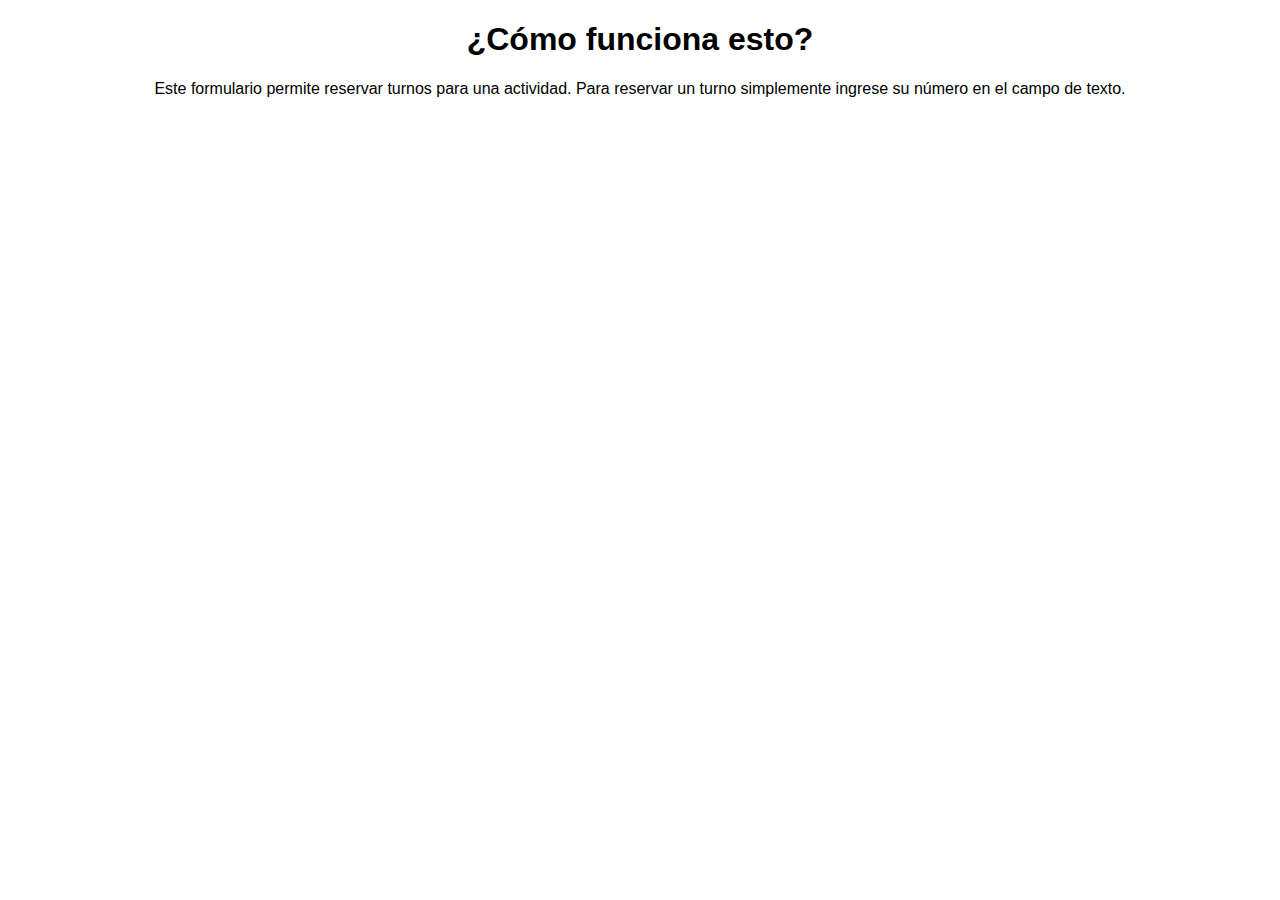
==== como-funciona.html @ cc2f5f26 "Sub" ====
<!DOCTYPE html>
<html lang="es">
<head>
    <meta charset="UTF-8">
    <meta name="viewport" content="width=device-width, initial-scale=1.0">
    <title>¿Cómo funciona esto?</title>
    <link rel="stylesheet" href="styles.css">
</head>
<body>
    <h1>¿Cómo funciona esto?</h1>
    <p>Este formulario permite reservar turnos para una actividad. Para reservar un turno simplemente ingrese su número en el campo de texto. </p>
</body>
</html>
---- styles.css ----
body {
    font-family: Arial, sans-serif;
    text-align: center;
}

#formulario {
    width: 50%;
    margin: 40px auto;
    padding: 20px;
    border: 1px solid #ccc;
    border-radius: 10px;
    box-shadow: 0 0 10px rgba(0, 0, 0, 0.1);
}

#numero {
    width: 100%;
    height: 40px;
    margin-bottom: 20px;
    padding: 10px;
    font-size: 18px;
}

#boton1, #boton2 {
    width: 100%;
    height: 40px;
    margin-bottom: 20px;
    padding: 10px;
    font-size: 18px;
    background-color: #4CAF50;
    color: #fff;
    border: none;
    border-radius: 10px;
    cursor: pointer;
}

#boton1:hover, #boton2:hover {
    background-color: #3e8e41;
}

#resultado {
    margin-top: 40px;
}

#resultado a {
    text-decoration: none;
    color: #337ab7;
}

#resultado a:hover {
    color: #23527c;
}

#hora-local {
    font-size: 18px;
    font-weight: bold;
    margin-left: 10px;
}
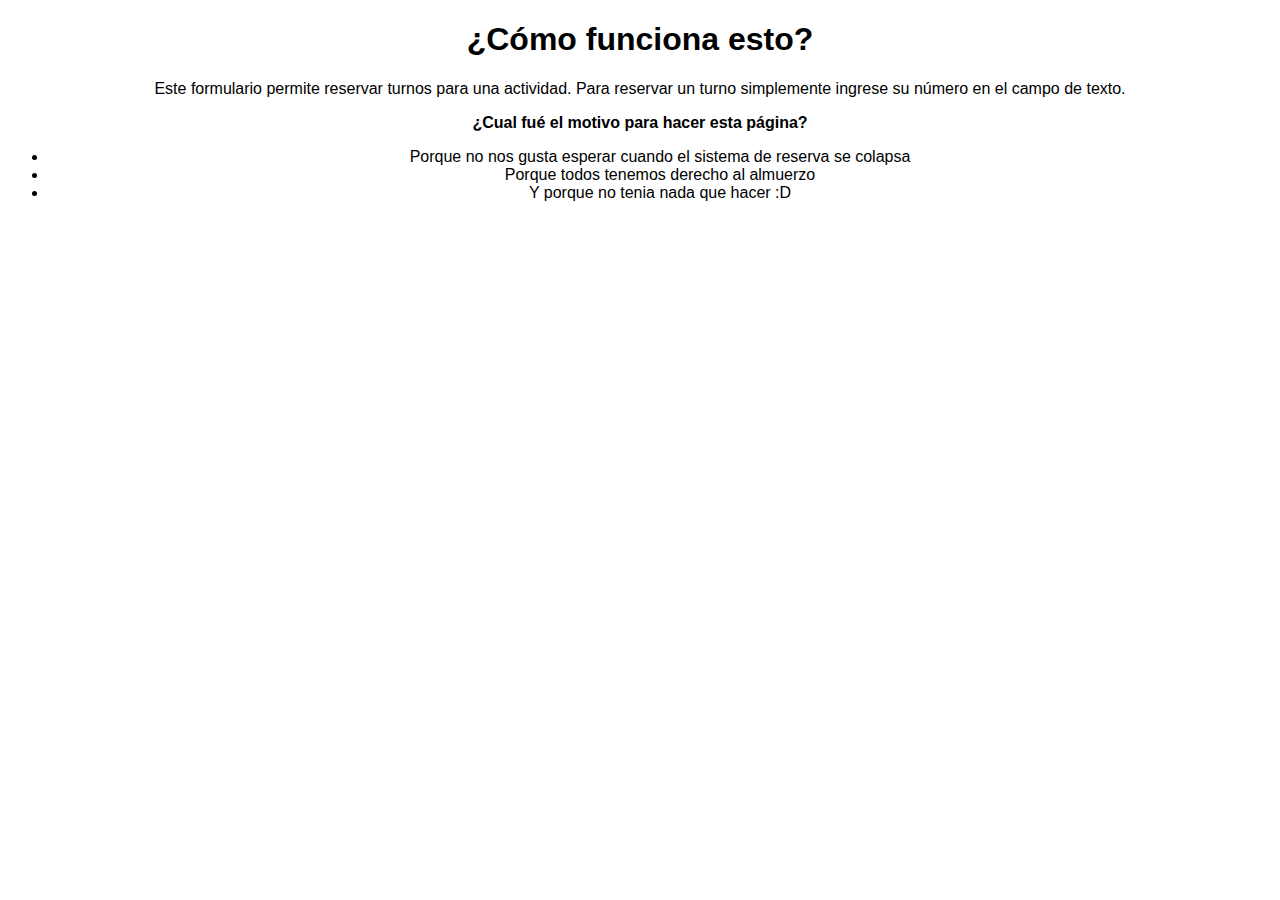
==== commit c5f89715: "subirrr" ====
--- a/como-funciona.html
+++ b/como-funciona.html
@@ -9,5 +9,11 @@
 <body>
     <h1>¿Cómo funciona esto?</h1>
     <p>Este formulario permite reservar turnos para una actividad. Para reservar un turno simplemente ingrese su número en el campo de texto. </p>
+    <p><b>¿Cual fué el motivo para hacer esta página?</b></p>
+    <ul>
+        <li>Porque no nos gusta esperar cuando el sistema de reserva se colapsa</li>
+        <li>Porque todos tenemos derecho al almuerzo</li>
+        <li>Y porque no tenia nada que hacer :D </li>
+    </ul>
 </body>
 </html>
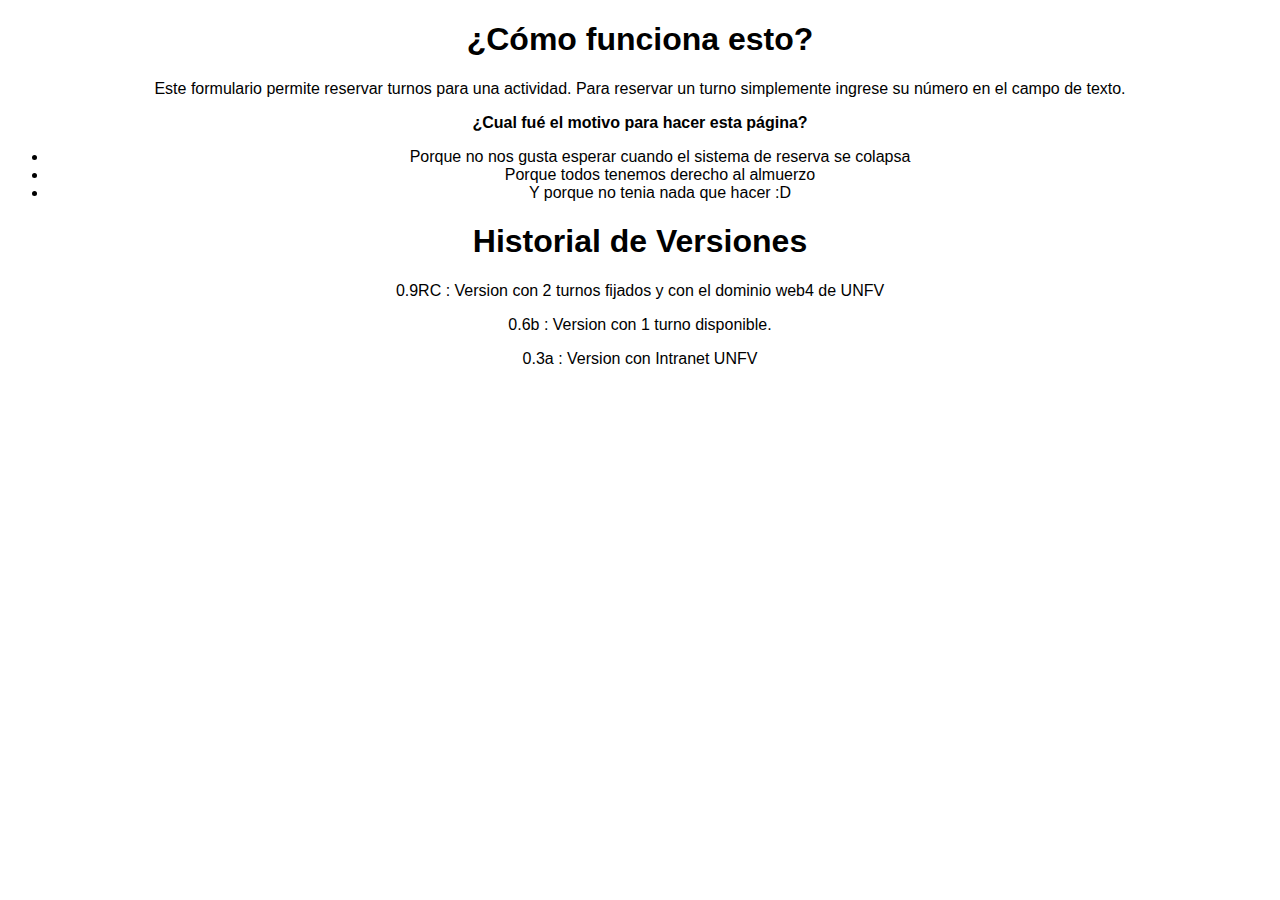
==== commit 24c4d078: "actualizado link2" ====
--- a/como-funciona.html
+++ b/como-funciona.html
@@ -15,5 +15,9 @@
         <li>Porque todos tenemos derecho al almuerzo</li>
         <li>Y porque no tenia nada que hacer :D </li>
     </ul>
+    <h1>Historial de Versiones</h1>
+    <p>0.9RC : Version con 2 turnos fijados y con el dominio web4 de UNFV</p>
+    <p>0.6b  : Version con 1 turno disponible. </p>
+    <p>0.3a  : Version con Intranet UNFV</p>
 </body>
 </html>
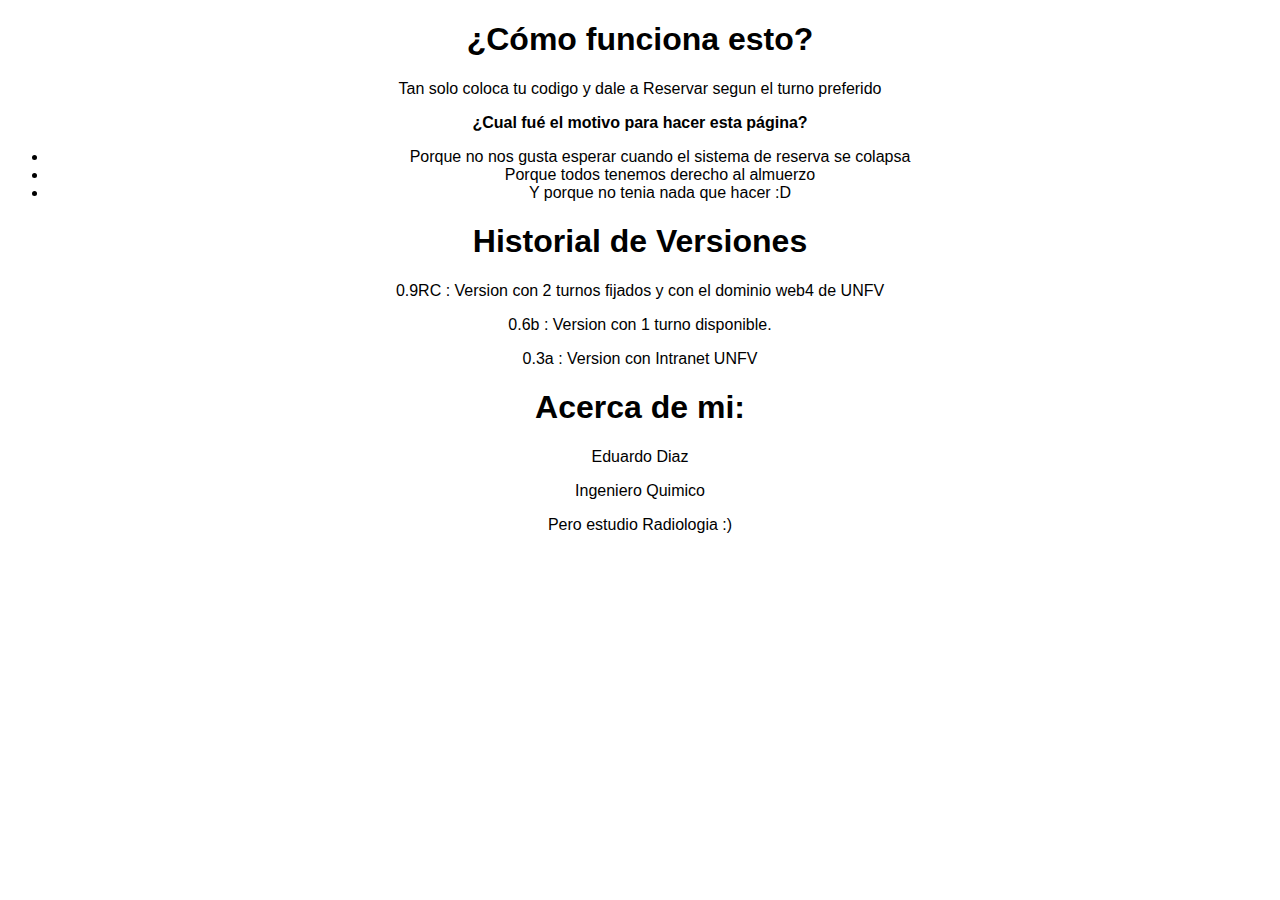
==== commit fb0c7146: "About me" ====
--- a/como-funciona.html
+++ b/como-funciona.html
@@ -8,7 +8,7 @@
 </head>
 <body>
     <h1>¿Cómo funciona esto?</h1>
-    <p>Este formulario permite reservar turnos para una actividad. Para reservar un turno simplemente ingrese su número en el campo de texto. </p>
+    <p>Tan solo coloca tu codigo y dale a Reservar segun el turno preferido </p>
     <p><b>¿Cual fué el motivo para hacer esta página?</b></p>
     <ul>
         <li>Porque no nos gusta esperar cuando el sistema de reserva se colapsa</li>
@@ -19,5 +19,9 @@
     <p>0.9RC : Version con 2 turnos fijados y con el dominio web4 de UNFV</p>
     <p>0.6b  : Version con 1 turno disponible. </p>
     <p>0.3a  : Version con Intranet UNFV</p>
+    <h1>Acerca de mi:</h1>
+    <p>Eduardo Diaz</p>
+    <p>Ingeniero Quimico</p>
+    <p>Pero estudio Radiologia :)</p>
 </body>
 </html>
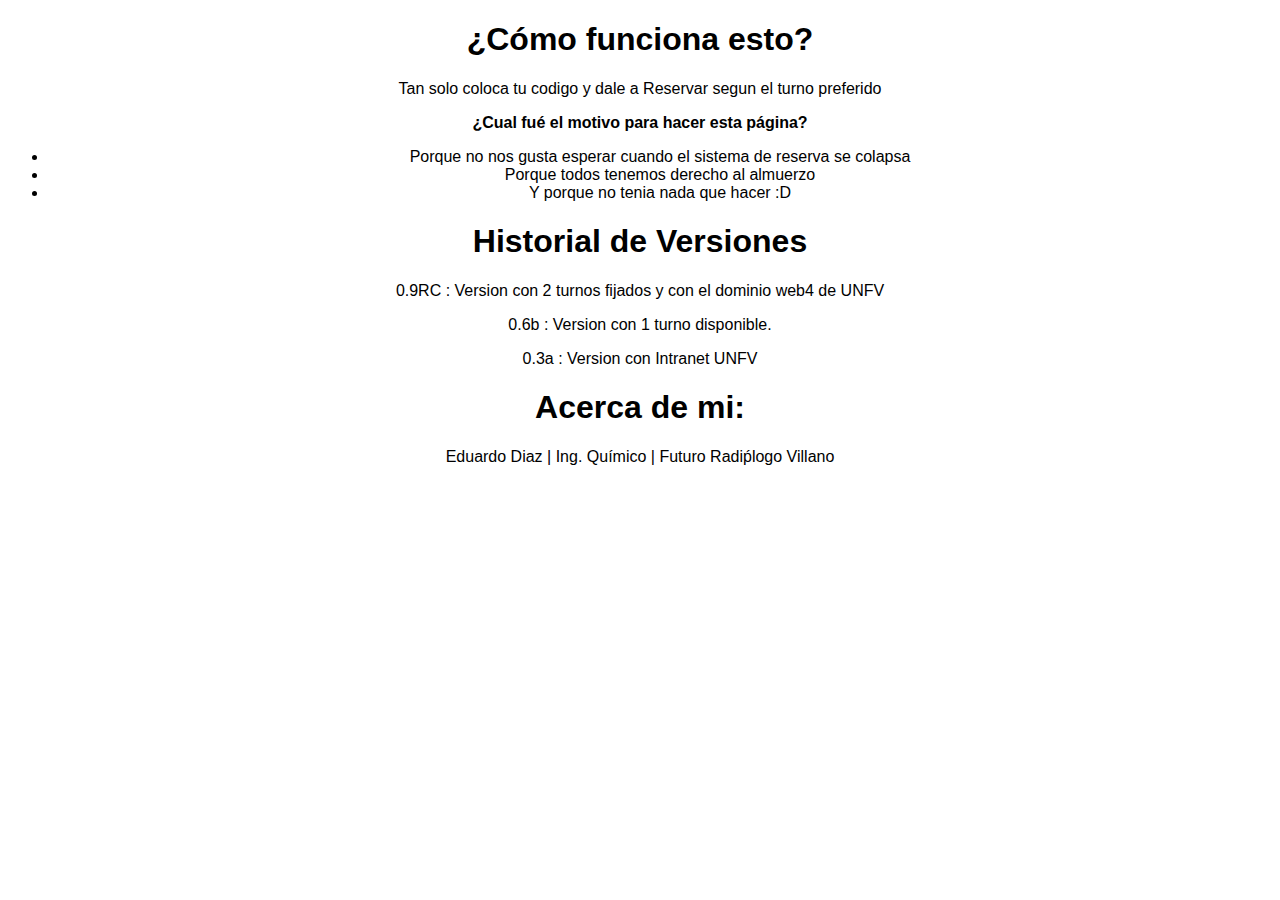
==== commit e28573d3: "up" ====
--- a/como-funciona.html
+++ b/como-funciona.html
@@ -20,8 +20,7 @@
     <p>0.6b  : Version con 1 turno disponible. </p>
     <p>0.3a  : Version con Intranet UNFV</p>
     <h1>Acerca de mi:</h1>
-    <p>Eduardo Diaz</p>
-    <p>Ingeniero Quimico</p>
-    <p>Pero estudio Radiologia :)</p>
+    <p>Eduardo Diaz | Ing. Químico | Futuro Radiṕlogo Villano</p>
+
 </body>
 </html>
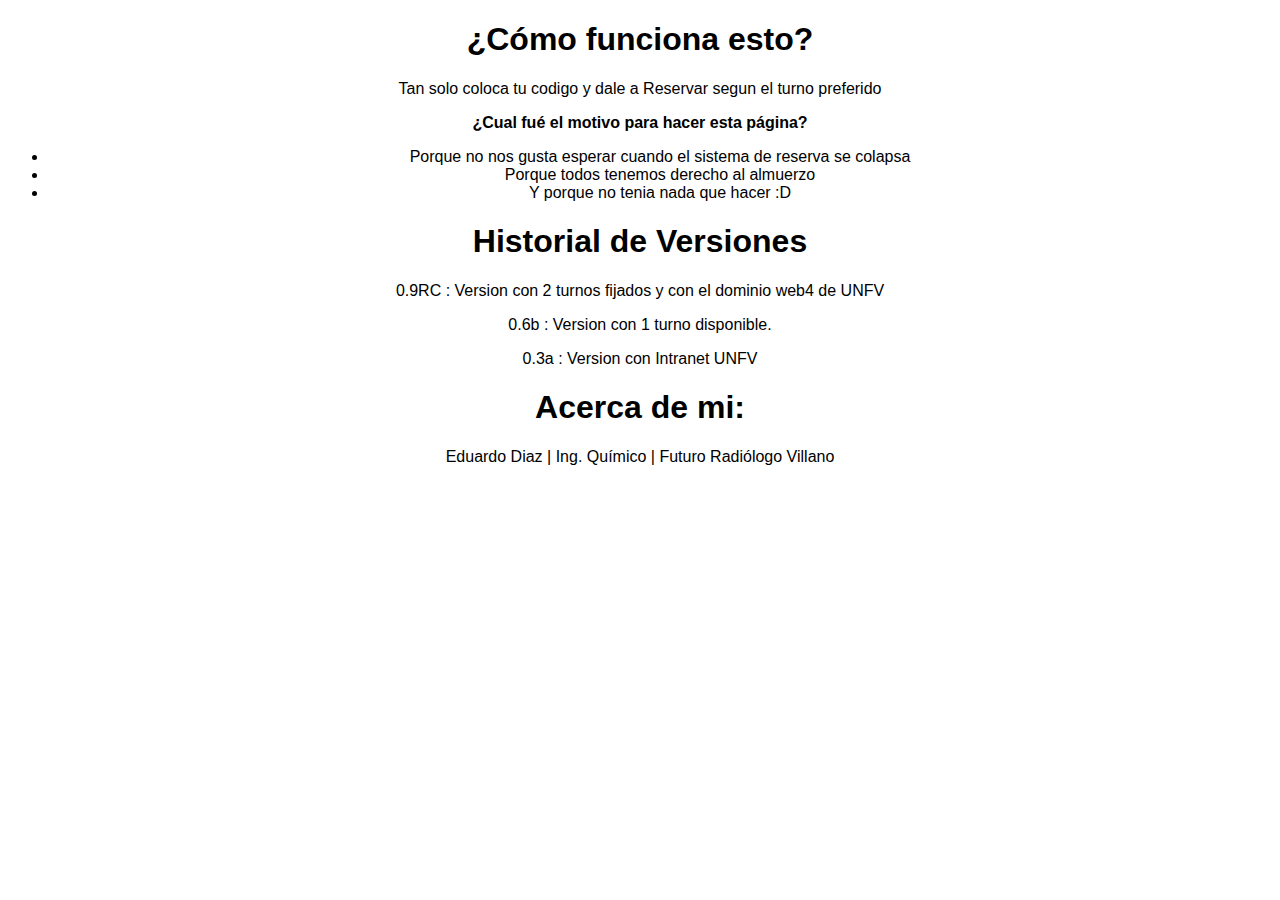
==== commit b028e5fb: "correc" ====
--- a/como-funciona.html
+++ b/como-funciona.html
@@ -20,7 +20,7 @@
     <p>0.6b  : Version con 1 turno disponible. </p>
     <p>0.3a  : Version con Intranet UNFV</p>
     <h1>Acerca de mi:</h1>
-    <p>Eduardo Diaz | Ing. Químico | Futuro Radiṕlogo Villano</p>
+    <p>Eduardo Diaz | Ing. Químico | Futuro Radiólogo Villano</p>
 
 </body>
 </html>
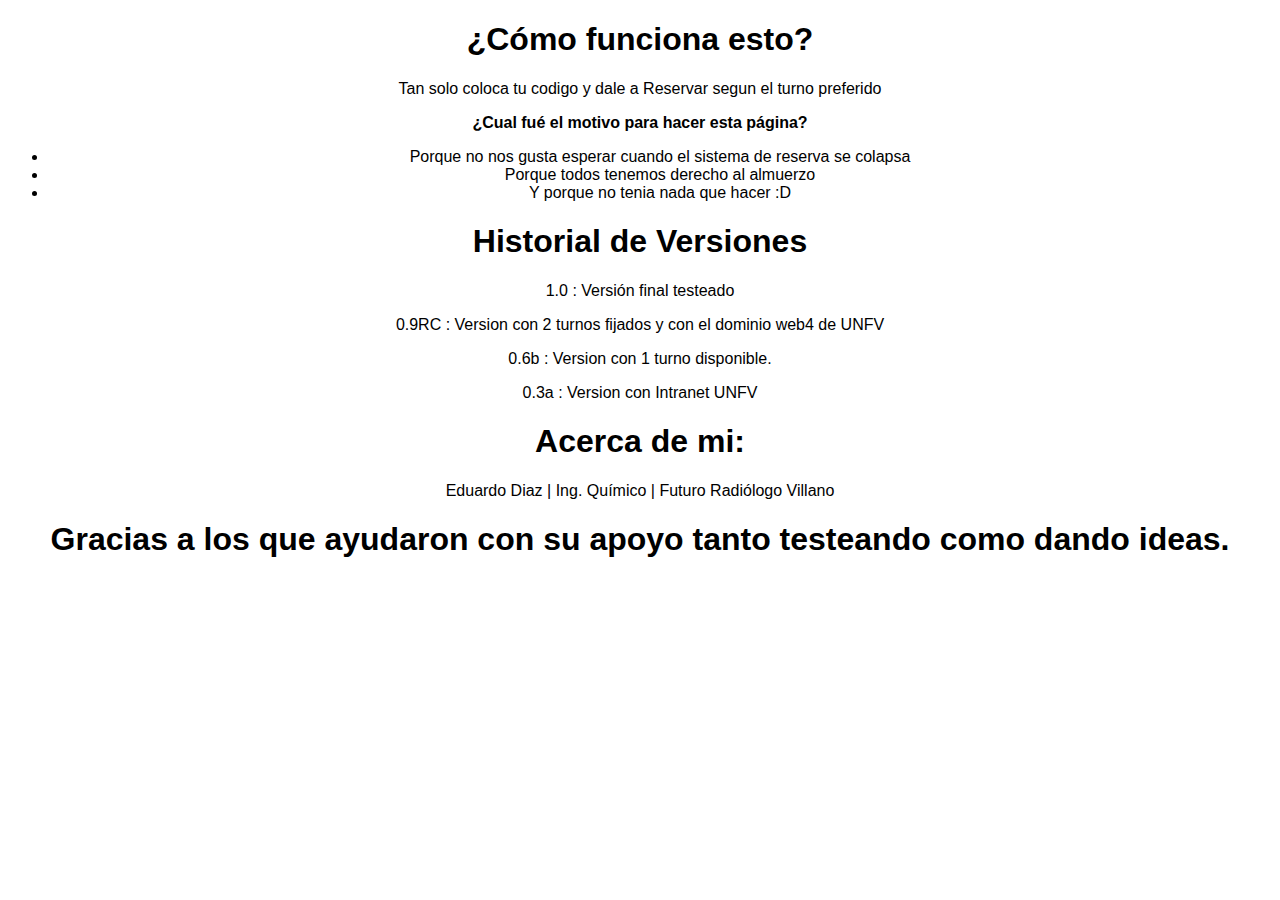
==== commit df0d1618: "agradecimientos" ====
--- a/como-funciona.html
+++ b/como-funciona.html
@@ -16,11 +16,13 @@
         <li>Y porque no tenia nada que hacer :D </li>
     </ul>
     <h1>Historial de Versiones</h1>
+    <p>1.0   : Versión final testeado</p>
     <p>0.9RC : Version con 2 turnos fijados y con el dominio web4 de UNFV</p>
     <p>0.6b  : Version con 1 turno disponible. </p>
     <p>0.3a  : Version con Intranet UNFV</p>
     <h1>Acerca de mi:</h1>
     <p>Eduardo Diaz | Ing. Químico | Futuro Radiólogo Villano</p>
+    <h1>Gracias a los que ayudaron con su apoyo tanto testeando como dando ideas.</h1>
 
 </body>
 </html>
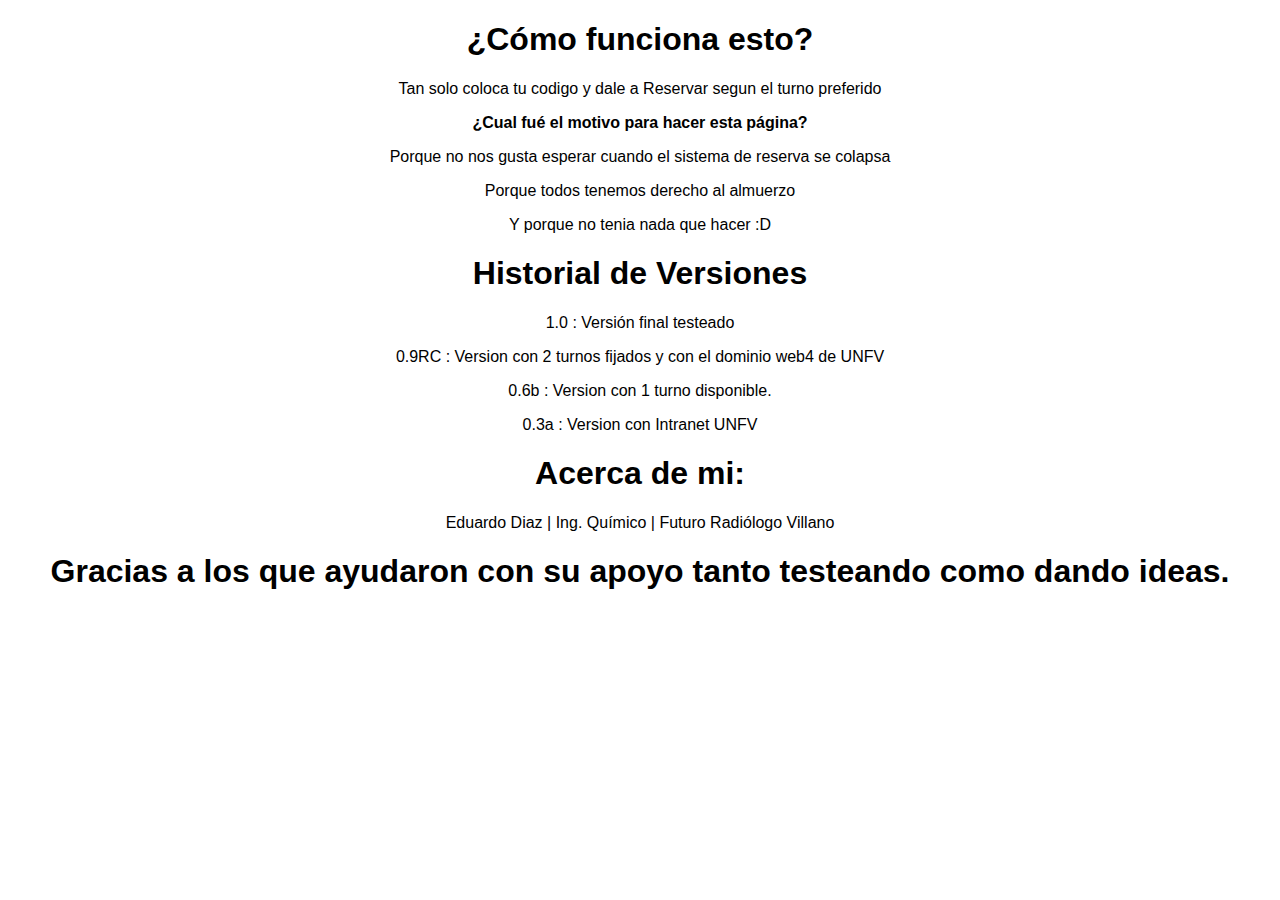
==== commit 05a1622c: "aaa" ====
--- a/como-funciona.html
+++ b/como-funciona.html
@@ -10,11 +10,10 @@
     <h1>¿Cómo funciona esto?</h1>
     <p>Tan solo coloca tu codigo y dale a Reservar segun el turno preferido </p>
     <p><b>¿Cual fué el motivo para hacer esta página?</b></p>
-    <ul>
-        <li>Porque no nos gusta esperar cuando el sistema de reserva se colapsa</li>
-        <li>Porque todos tenemos derecho al almuerzo</li>
-        <li>Y porque no tenia nada que hacer :D </li>
-    </ul>
+    <p>Porque no nos gusta esperar cuando el sistema de reserva se colapsa</p>
+    <p>Porque todos tenemos derecho al almuerzo</p>
+    <p>Y porque no tenia nada que hacer :D </p>
+    
     <h1>Historial de Versiones</h1>
     <p>1.0   : Versión final testeado</p>
     <p>0.9RC : Version con 2 turnos fijados y con el dominio web4 de UNFV</p>
